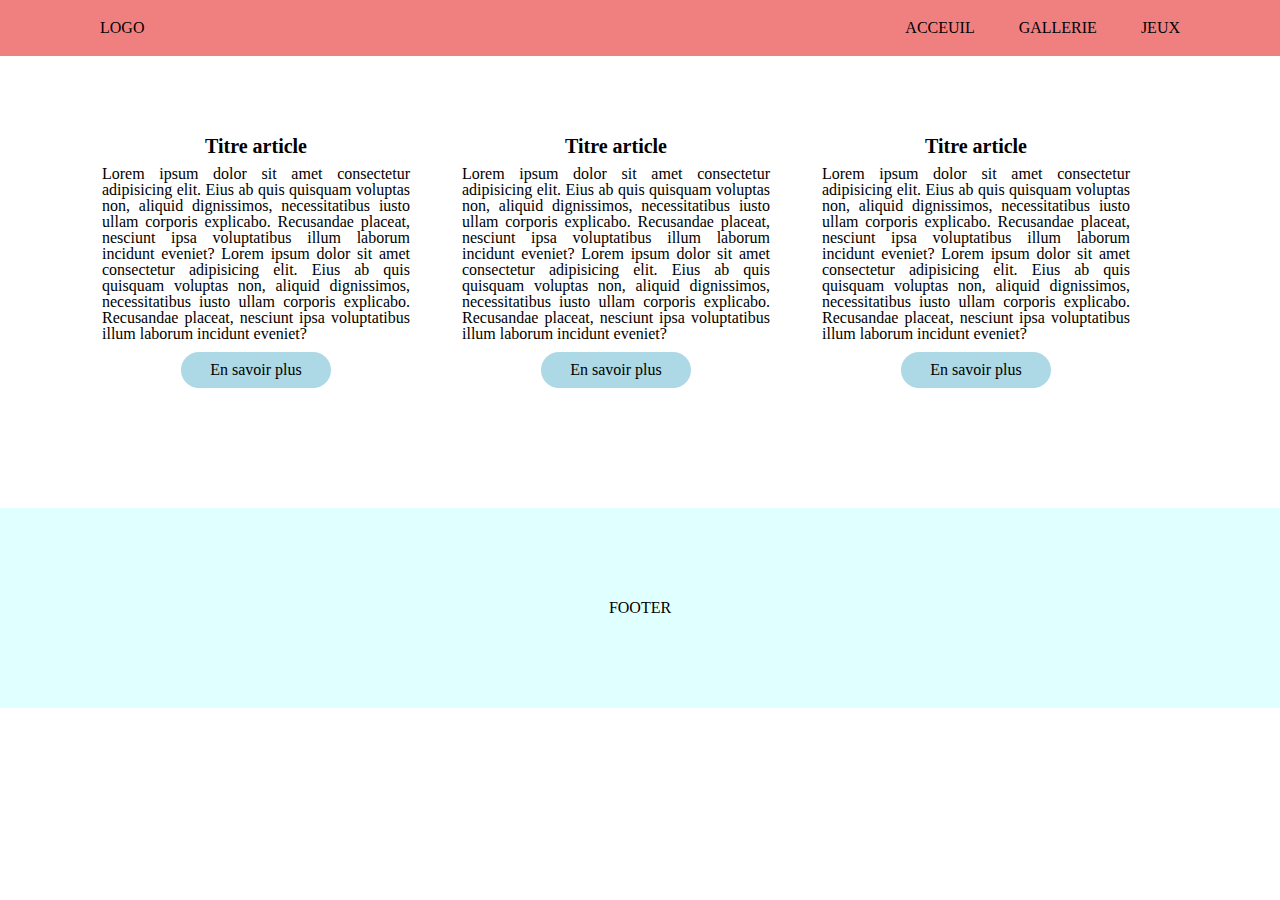
==== index.html @ a72c5c27 "création index + style" ====
<!DOCTYPE html>
<html lang="en">
<head>
    <meta charset="UTF-8">
    <meta name="viewport" content="width=device-width, initial-scale=1.0">
    <link rel="stylesheet" href="style.css">
    <link rel="preconnect" href="https://fonts.googleapis.com">
    <link rel="preconnect" href="https://fonts.gstatic.com" crossorigin>
    <link href="https://fonts.googleapis.com/css2?family=Cardo:wght@700&family=Montserrat:wght@300;500&display=swap" rel="stylesheet">
    <title>Acceuil</title>
    <meta name="description" content="projet JS DLOG24 campus-numérique">
</head>
<body>
    <header class="index_header">
        <div class="header_container">
            <a class="header_logo_container" href="#">LOGO</a>

            <nav class="index_navbar">
                <a href="#" class="navbar_item">Acceuil</a>
                <a href="#" class="navbar_item">Gallerie</a>
                <a href="#" class="navbar_item">Jeux</a>
            </nav>
        </div>

    </header>
    <main class="main_index">
        <div class="main_container">
            <article class="blog_article">
                <div class="article_description_container">
                    <h3 class="article_title">Titre article</h3>
                    <p class="article_text">
                        Lorem ipsum dolor sit amet consectetur adipisicing elit. Eius ab quis quisquam voluptas non, aliquid dignissimos, 
                        necessitatibus iusto ullam corporis explicabo. Recusandae placeat, nesciunt ipsa voluptatibus illum laborum incidunt
                        eveniet?                        Lorem ipsum dolor sit amet consectetur adipisicing elit. Eius ab quis quisquam voluptas non, aliquid dignissimos, 
                        necessitatibus iusto ullam corporis explicabo. Recusandae placeat, nesciunt ipsa voluptatibus illum laborum incidunt
                        eveniet?
                    </p>
                    <a href="#" class="btn article_btn">En savoir plus</a>
                </div>
            </article>
            <article class="blog_article">
                <div class="article_description_container">
                    <h3 class="article_title">Titre article</h3>
                    <p class="article_text">
                        Lorem ipsum dolor sit amet consectetur adipisicing elit. Eius ab quis quisquam voluptas non, aliquid dignissimos, 
                        necessitatibus iusto ullam corporis explicabo. Recusandae placeat, nesciunt ipsa voluptatibus illum laborum incidunt
                        eveniet?                        Lorem ipsum dolor sit amet consectetur adipisicing elit. Eius ab quis quisquam voluptas non, aliquid dignissimos, 
                        necessitatibus iusto ullam corporis explicabo. Recusandae placeat, nesciunt ipsa voluptatibus illum laborum incidunt
                        eveniet?
                    </p>
                    <a href="#" class="btn article_btn">En savoir plus</a>
                </div>
            </article>
            <article class="blog_article">
                <div class="article_description_container">
                    <h3 class="article_title">Titre article</h3>
                    <p class="article_text">
                        Lorem ipsum dolor sit amet consectetur adipisicing elit. Eius ab quis quisquam voluptas non, aliquid dignissimos, 
                        necessitatibus iusto ullam corporis explicabo. Recusandae placeat, nesciunt ipsa voluptatibus illum laborum incidunt
                        eveniet?                        Lorem ipsum dolor sit amet consectetur adipisicing elit. Eius ab quis quisquam voluptas non, aliquid dignissimos, 
                        necessitatibus iusto ullam corporis explicabo. Recusandae placeat, nesciunt ipsa voluptatibus illum laborum incidunt
                        eveniet?
                    </p>
                    <a href="#" class="btn article_btn">En savoir plus</a>
                </div>
            </article>
        </div>
    </main>
    <footer class="footer">
        <div class="footer_content">FOOTER</div>
    </footer>
    <script src="script.js"></script>
</body>
</html>
---- style.css ----
@import url("layouts/reset.css");

body{
    margin: 0;
}

a {
    text-decoration: none;
    color: inherit;
}

.btn{
    background-color: lightblue;
    border-radius: 20px;
    padding: 10px 20px;
    width: 150px;
    text-align: center;
}

.index_header{
    background-color: lightcoral;
    text-align: center;
}

.header_logo_container{
    display: block;
    padding-top: 10px;
}

.navbar_item{
    display: inline-block;
    padding: 10px 10px;
    text-transform: uppercase;
}

.navbar_item:hover {
    text-decoration: underline;
}

.main_index {
    padding: 50px 0 ;
}

.blog_article{
    flex: none;
    width: 308px;
    margin: 0 auto 50px auto;

}

.article_description_container {
    display: flex;
    flex-direction: column;
}

.article_title{
    text-align: center;
    margin-top: 10px;
    font-size: 20px;
    font-weight: 600;
}

.article_text {
    text-align: justify;
    margin-top: 10px;
    font-size: 16px;
    font-weight: 400;
}

.article_btn {
    align-self: center;
    margin-top: 10px;
}

.footer{
    display: flex;
    justify-content: center;
    align-items: center;
    background-color: lightcyan;
    height: 200px;
}


@media screen and (min-width: 700px) {
    .header_container {
        max-width: 1120px;
        margin: 0 auto;
        display: flex;
        justify-content: space-between;
    }

    .header_logo_container {
        padding: 20px
    }

    .navbar_item{
        padding: 20px;
    }

    .main_container{
        max-width: 1120px;
        padding: 20px;
        margin: 0 auto;
        display: flex;
        flex-wrap: wrap;
    }

    .blog_article{
        margin-right: 50px;

    }


}
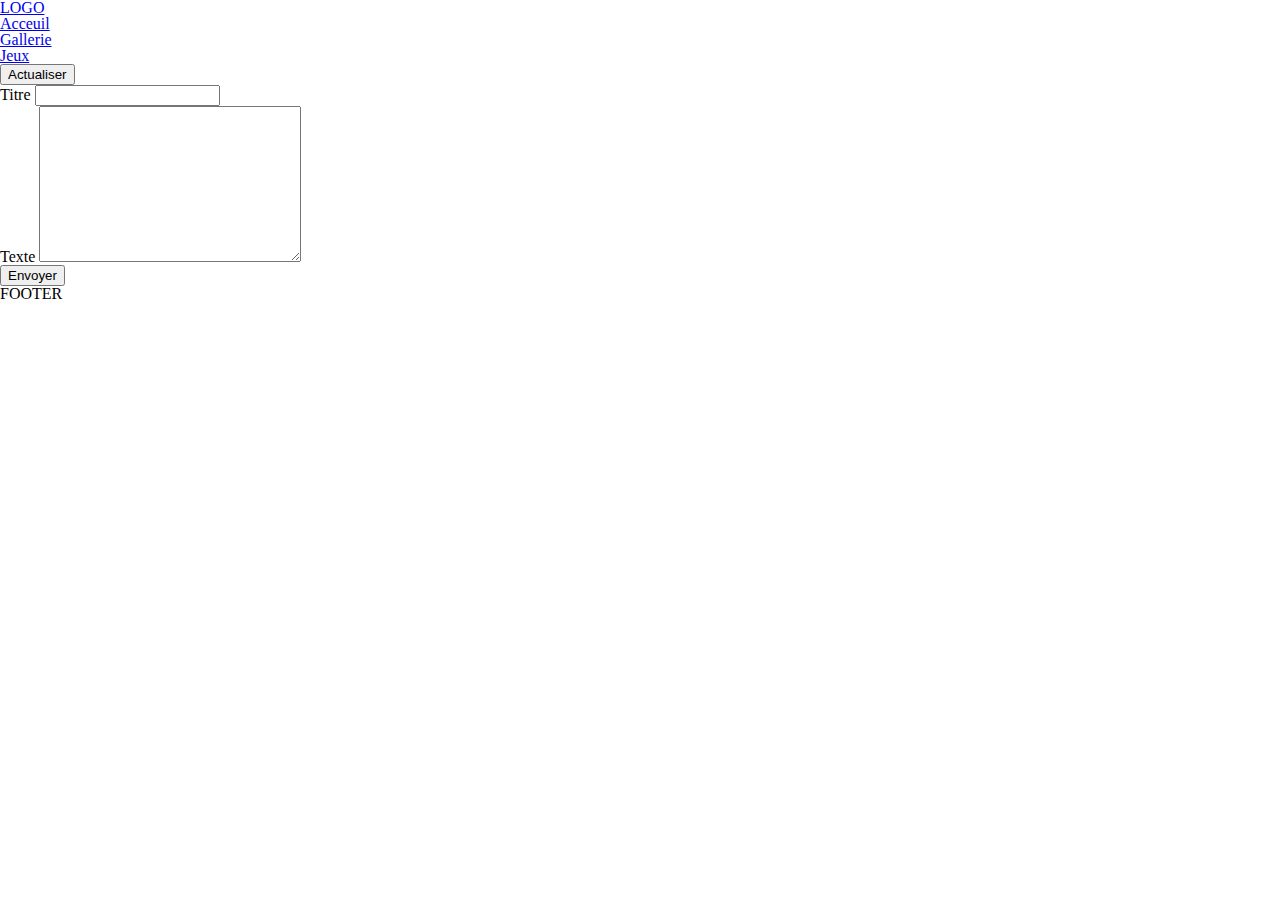
==== commit 2ef02f1c: "IT5 ajout form dynamique" ====
--- a/index.html
+++ b/index.html
@@ -11,61 +11,49 @@
     <meta name="description" content="projet JS DLOG24 campus-numérique">
 </head>
 <body>
-    <header class="index_header">
-        <div class="header_container">
-            <a class="header_logo_container" href="#">LOGO</a>
+    <header class="header" id="root_menu">
 
-            <nav class="index_navbar">
-                <a href="#" class="navbar_item">Acceuil</a>
-                <a href="#" class="navbar_item">Gallerie</a>
-                <a href="#" class="navbar_item">Jeux</a>
-            </nav>
-        </div>
+
+        <nav id="nav">
+            <a class="header_logo_container" href="index.html">LOGO</a>
+            <ul>
+                <li>
+                    <a href="index.html" class="navbar_item">Acceuil</a>
+                </li>
+                <li>
+                    <a href="gallery/gallery.html" class="navbar_item">Gallerie</a>
+                </li>
+                <li>
+                    <a href="jeux/jeux.html" class="navbar_item">Jeux</a>
+                </li>
+            </ul>
+            <div id="icons"></div>
+        </nav>
+
+
 
     </header>
-    <main class="main_index">
+    <main class="main">
         <div class="main_container">
-            <article class="blog_article">
-                <div class="article_description_container">
-                    <h3 class="article_title">Titre article</h3>
-                    <p class="article_text">
-                        Lorem ipsum dolor sit amet consectetur adipisicing elit. Eius ab quis quisquam voluptas non, aliquid dignissimos, 
-                        necessitatibus iusto ullam corporis explicabo. Recusandae placeat, nesciunt ipsa voluptatibus illum laborum incidunt
-                        eveniet?                        Lorem ipsum dolor sit amet consectetur adipisicing elit. Eius ab quis quisquam voluptas non, aliquid dignissimos, 
-                        necessitatibus iusto ullam corporis explicabo. Recusandae placeat, nesciunt ipsa voluptatibus illum laborum incidunt
-                        eveniet?
-                    </p>
-                    <a href="#" class="btn article_btn">En savoir plus</a>
-                </div>
-            </article>
-            <article class="blog_article">
-                <div class="article_description_container">
-                    <h3 class="article_title">Titre article</h3>
-                    <p class="article_text">
-                        Lorem ipsum dolor sit amet consectetur adipisicing elit. Eius ab quis quisquam voluptas non, aliquid dignissimos, 
-                        necessitatibus iusto ullam corporis explicabo. Recusandae placeat, nesciunt ipsa voluptatibus illum laborum incidunt
-                        eveniet?                        Lorem ipsum dolor sit amet consectetur adipisicing elit. Eius ab quis quisquam voluptas non, aliquid dignissimos, 
-                        necessitatibus iusto ullam corporis explicabo. Recusandae placeat, nesciunt ipsa voluptatibus illum laborum incidunt
-                        eveniet?
-                    </p>
-                    <a href="#" class="btn article_btn">En savoir plus</a>
-                </div>
-            </article>
-            <article class="blog_article">
-                <div class="article_description_container">
-                    <h3 class="article_title">Titre article</h3>
-                    <p class="article_text">
-                        Lorem ipsum dolor sit amet consectetur adipisicing elit. Eius ab quis quisquam voluptas non, aliquid dignissimos, 
-                        necessitatibus iusto ullam corporis explicabo. Recusandae placeat, nesciunt ipsa voluptatibus illum laborum incidunt
-                        eveniet?                        Lorem ipsum dolor sit amet consectetur adipisicing elit. Eius ab quis quisquam voluptas non, aliquid dignissimos, 
-                        necessitatibus iusto ullam corporis explicabo. Recusandae placeat, nesciunt ipsa voluptatibus illum laborum incidunt
-                        eveniet?
-                    </p>
-                    <a href="#" class="btn article_btn">En savoir plus</a>
-                </div>
-            </article>
+            <input id="actualiser" type="submit" value="Actualiser">
         </div>
     </main>
+
+    <section class="form_section">
+        <form  id="add_article">
+            <div class="title_article_input_container">
+                <label class="title_label" for="title">Titre</label>
+                <input type="text" name="title" id="title_input"/>
+            </div>
+            <div class="text_article_input_container">
+                <label class="text_label" for="text">Texte</label>
+                <textarea name="text" id="text_input" cols="30" rows="10"></textarea>
+            </div>
+            <button id="poste">Envoyer</button>
+        </form>
+
+    </section>
+
     <footer class="footer">
         <div class="footer_content">FOOTER</div>
     </footer>
--- a/style.css
+++ b/style.css
@@ -1,116 +1,12 @@
 @import url("layouts/reset.css");
-
-body{
-    margin: 0;
-}
-
-a {
-    text-decoration: none;
-    color: inherit;
-}
-
-.btn{
-    background-color: lightblue;
-    border-radius: 20px;
-    padding: 10px 20px;
-    width: 150px;
-    text-align: center;
-}
-
-.index_header{
-    background-color: lightcoral;
-    text-align: center;
-}
-
-.header_logo_container{
-    display: block;
-    padding-top: 10px;
-}
-
-.navbar_item{
-    display: inline-block;
-    padding: 10px 10px;
-    text-transform: uppercase;
-}
-
-.navbar_item:hover {
-    text-decoration: underline;
-}
-
-.main_index {
-    padding: 50px 0 ;
-}
-
-.blog_article{
-    flex: none;
-    width: 308px;
-    margin: 0 auto 50px auto;
-
-}
-
-.article_description_container {
-    display: flex;
-    flex-direction: column;
-}
-
-.article_title{
-    text-align: center;
-    margin-top: 10px;
-    font-size: 20px;
-    font-weight: 600;
-}
-
-.article_text {
-    text-align: justify;
-    margin-top: 10px;
-    font-size: 16px;
-    font-weight: 400;
-}
-
-.article_btn {
-    align-self: center;
-    margin-top: 10px;
-}
-
-.footer{
-    display: flex;
-    justify-content: center;
-    align-items: center;
-    background-color: lightcyan;
-    height: 200px;
-}
+@import url("layouts/template.css");
+@import url("layouts/header.css");
+@import url("layouts/main.css");
+@import url("layouts/form.css");
+@import url("layouts/article.css");
+@import url("layouts/gallery.css");
+@import url("layouts/footer.css");
+@import url("layouts/@media.css");
 
 
-@media screen and (min-width: 700px) {
-    .header_container {
-        max-width: 1120px;
-        margin: 0 auto;
-        display: flex;
-        justify-content: space-between;
-    }
 
-    .header_logo_container {
-        padding: 20px
-    }
-
-    .navbar_item{
-        padding: 20px;
-    }
-
-    .main_container{
-        max-width: 1120px;
-        padding: 20px;
-        margin: 0 auto;
-        display: flex;
-        flex-wrap: wrap;
-    }
-
-    .blog_article{
-        margin-right: 50px;
-
-    }
-
-
-}
-
-
